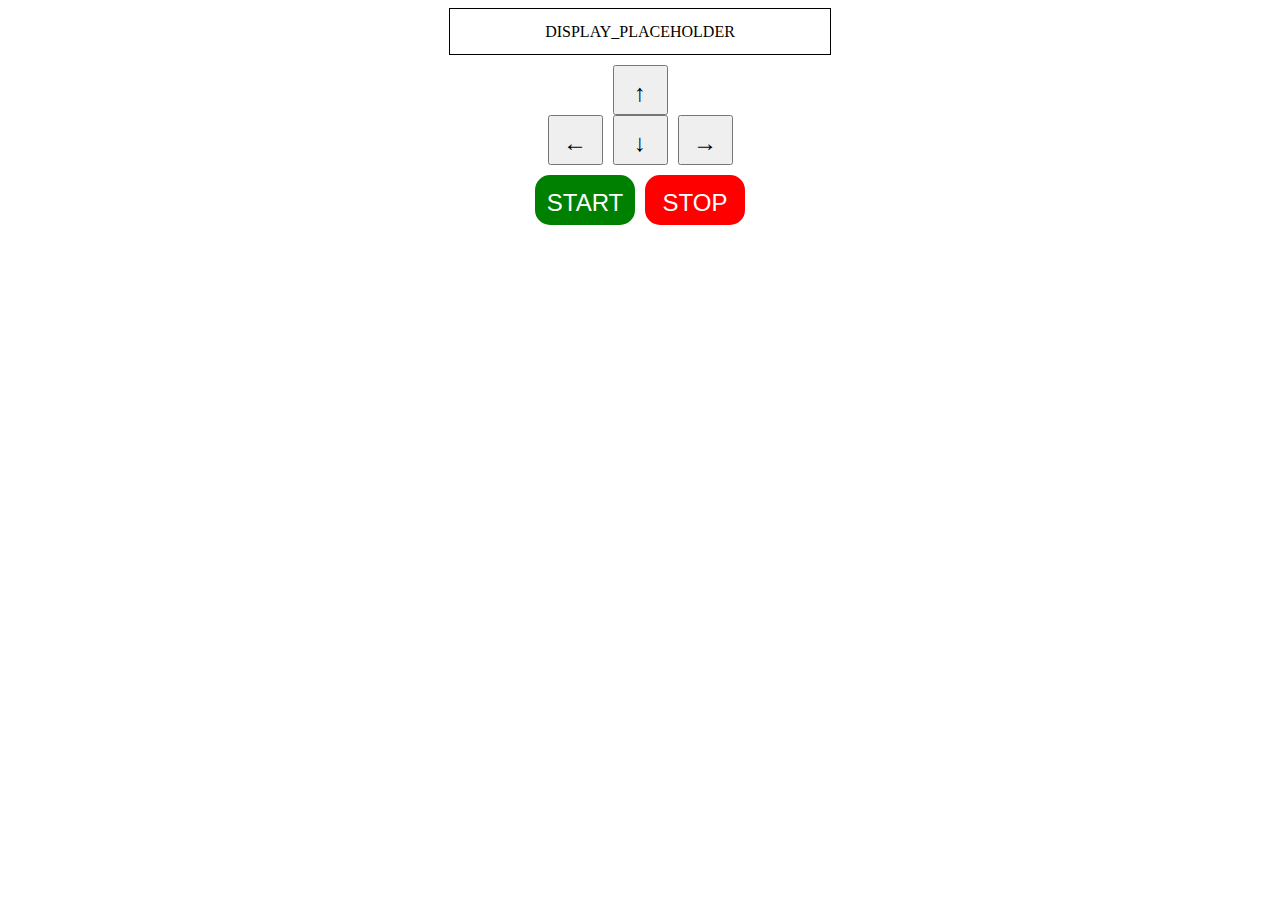
==== Arrows/index.html @ 329b534e "Add files via upload" ====
<!DOCTYPE html>
<html lang="en">
<head>
    <meta charset="UTF-8">
    <meta name="viewport" content="width=
    , initial-scale=1.0">
    <title>Arrows</title>
    <link rel="stylesheet" href="style.css">
    <script src="script.js"></script>
</head>
<body>
        <div class="container">
            <div class="szoveg">DISPLAY_PLACEHOLDER</div>
        </div>
        <div class="container2">
                <button class="nyilfel">↑</button>
                <button class=>←</button>
                <button class=>↓</button>
                <button class=>→</button>
        </div>
            <div class="container">
                <button class="start">START</button>
                <button class="stop">STOP</button>
            </div>
        </div>
    </div>
</body>
</html>
---- Arrows/style.css ----
.container{
    align-items: center;
    text-align: center;
    justify-content: center;
    display: flex;
    padding-bottom: 10px;
}
.container2{
    align-items: center;
    text-align: center;
    justify-content: center;
    display: flex;
    padding-bottom: 10px;
    display: grid;
    grid-template-columns: auto auto auto;
}
button{
    padding-top: 10px;
    padding-bottom: 5px;
    margin-left: 5px;
    margin-right: 5px;
    font-size:x-large;
    height: 50px;
    width: 55px;
    cursor: pointer;
}
button:hover{
    background-color:gray;
    transition: 200ms;
}
.szoveg{
    height: 5dvh;
    width: 30%;
    border: solid black 1px;
    text-align: center;
    align-items: center;
    display: flex;
    justify-content: center;
}
.start{
    background-color:green ;
    color:white;
    width: 100px;
    height: 50px;
    border-radius: 15px;
    border: none;
}
.start:hover{
    background-color: greenyellow;
    transition: 200ms;
}
.stop{
    background-color:red ;
    color:white;
    width: 100px;
    height: 50px;
    border-radius: 15px;
    border: none;
}
.stop:hover{
    background-color: rgb(255, 88, 88)  ;
}
.nyilfel{
    grid-column-start: 2;
    grid-column-end: 4;
}
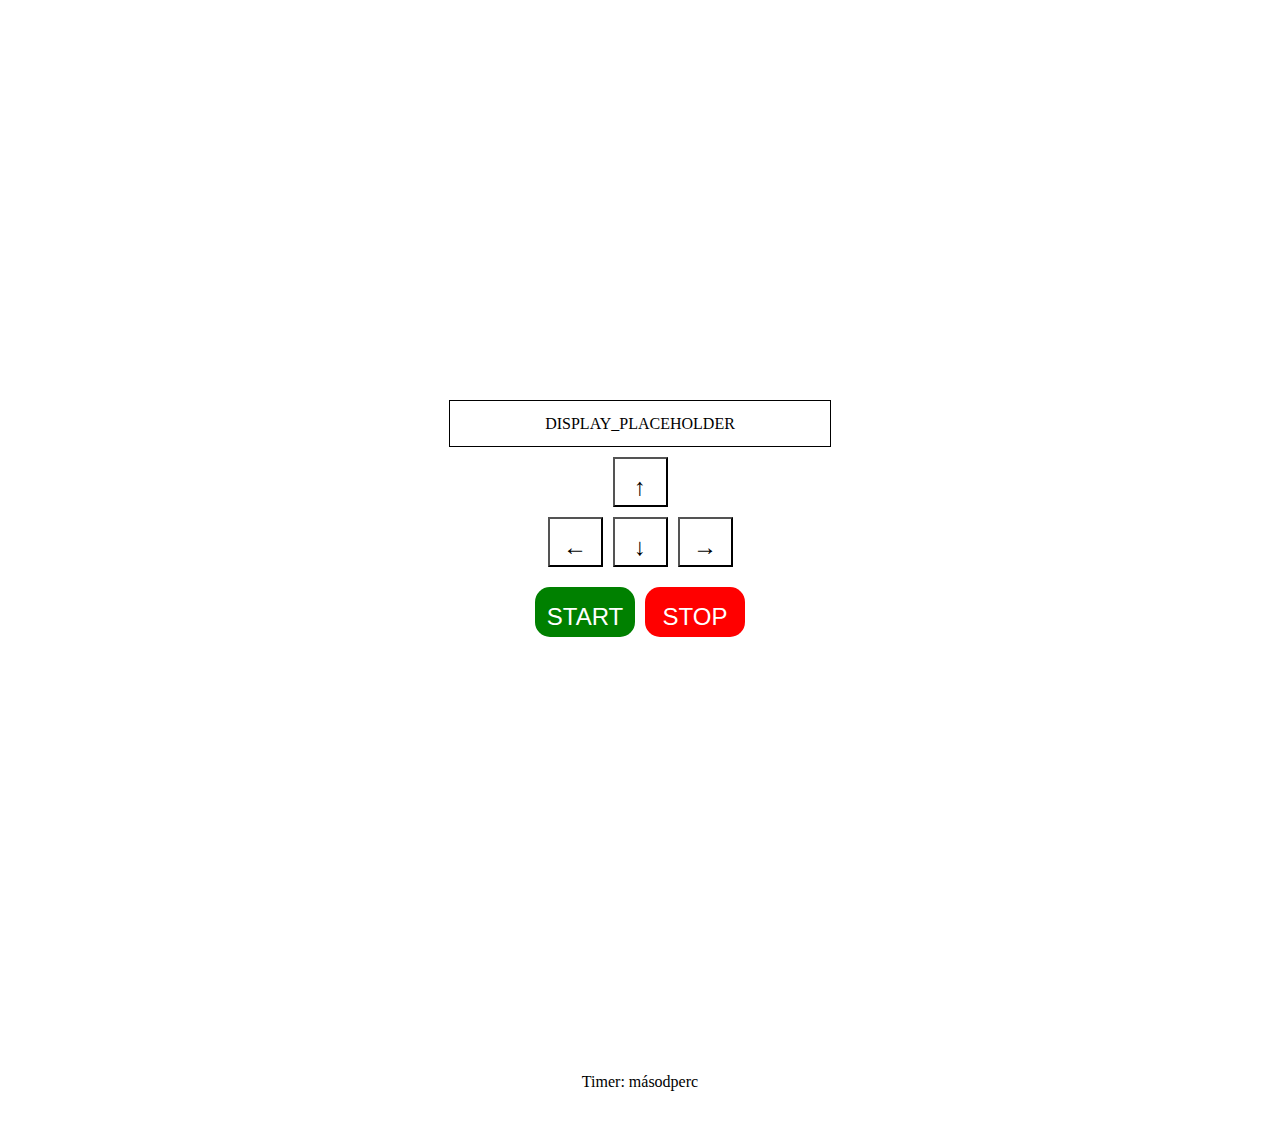
==== commit 00e1a750: "Add files via upload" ====
--- a/Arrows/index.html
+++ b/Arrows/index.html
@@ -2,27 +2,28 @@
 <html lang="en">
 <head>
     <meta charset="UTF-8">
-    <meta name="viewport" content="width=
-    , initial-scale=1.0">
+    <meta name="viewport" content="width=device-width, initial-scale=1.0">
     <title>Arrows</title>
     <link rel="stylesheet" href="style.css">
     <script src="script.js"></script>
 </head>
 <body>
+ 
         <div class="container">
-            <div class="szoveg">DISPLAY_PLACEHOLDER</div>
+            <div class="szoveg" id="szoveg">DISPLAY_PLACEHOLDER</div>
         </div>
         <div class="container2">
-                <button class="nyilfel">↑</button>
-                <button class=>←</button>
-                <button class=>↓</button>
-                <button class=>→</button>
+                <button id="fel" class="nyilfel" onkeydown="check()" onclick="check2(1)">↑</button>
+                <button id="bal" onkeydown="check()" onclick="check2(2)">←</button>
+                <button id="le" onkeydown="check()" onclick="check2(3)">↓</button>
+                <button id="jobb" onkeydown="check()" onclick="check2(4)">→</button>
         </div>
-            <div class="container">
-                <button class="start">START</button>
-                <button class="stop">STOP</button>
+        
+            <div class="container2">
+                <button class="start" onclick="start() ">START</button>
+                <button class="stop" onclick="stop()">STOP</button>
             </div>
-        </div>
-    </div>
+            <div class="container"><p>Timer: <span id="ido"></span> másodperc</p></div>
 </body>
-</html>+</html>
+
--- a/Arrows/style.css
+++ b/Arrows/style.css
@@ -1,4 +1,5 @@
 .container{
+    margin-top: 400px;
     align-items: center;
     text-align: center;
     justify-content: center;
@@ -16,13 +17,14 @@
 }
 button{
     padding-top: 10px;
-    padding-bottom: 5px;
+    margin-bottom: 10px;
     margin-left: 5px;
     margin-right: 5px;
     font-size:x-large;
     height: 50px;
-    width: 55px;
+    width: 55px;    
     cursor: pointer;
+    background-color: white;
 }
 button:hover{
     background-color:gray;
